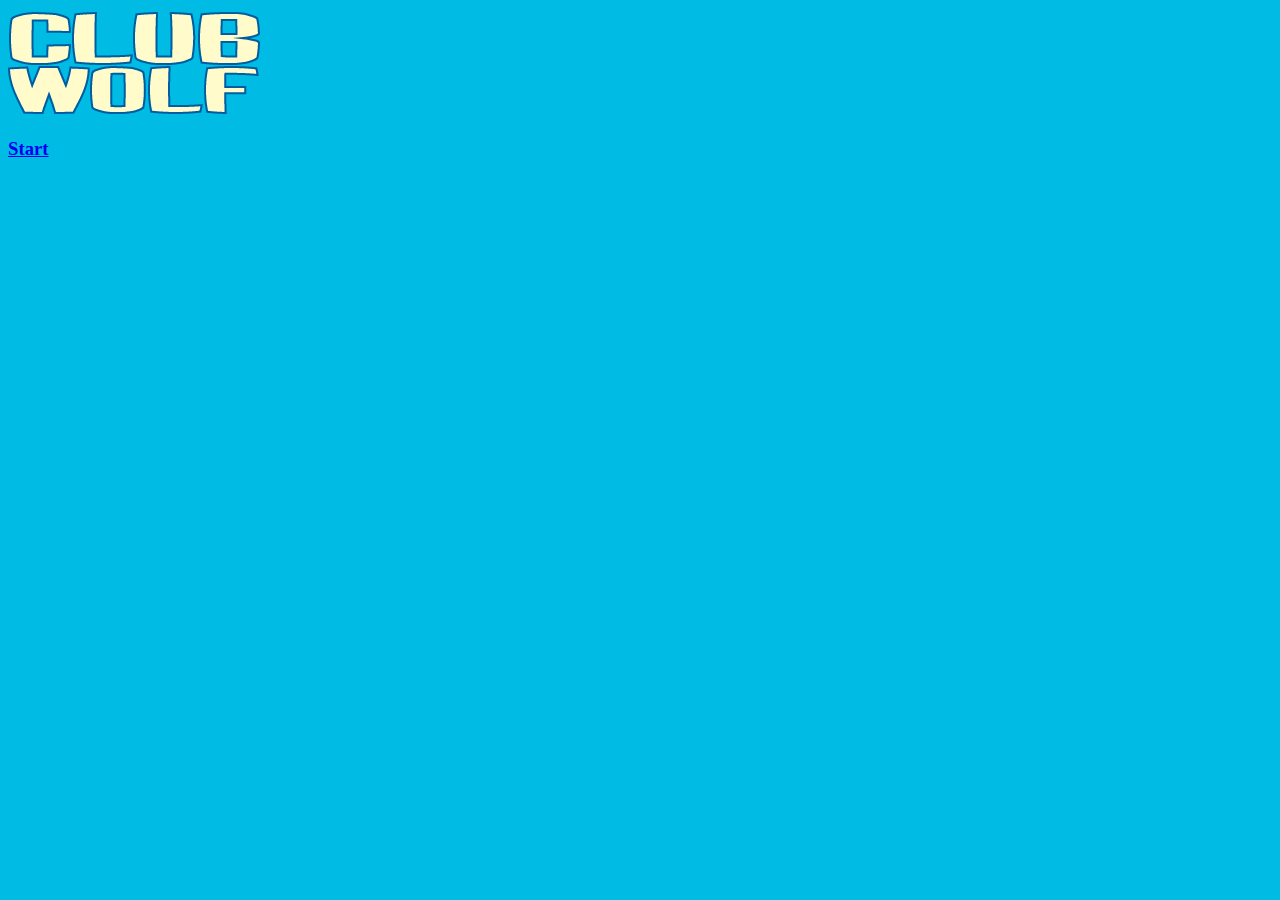
==== index.html @ 98abdea9 "first commit" ====
<!DOCTYPE html>
<html lan="en">
    <head>
        <meta charset="utf-8">
        <meta http-equiv="X-UA-Compatible" content="IE=edge">
        <title>🐺Club Wolf🐺</title>
        <meta name="description" content="Net Art Project by Janell Wilson">
        <meta name="viewport" content="width=device-width, initial-scale=1">
        <link rel="stylesheet" href="css/style.css">  
    </head>
    <body>
       <img src="img/club_w.png" alt="club wolf logo">
       <a href="pagetwo.html"> 
            <h3>Start</h3>
       </a>
    </body>
</html>
---- css/style.css ----
body{
    background-color: #00BBE3;
}
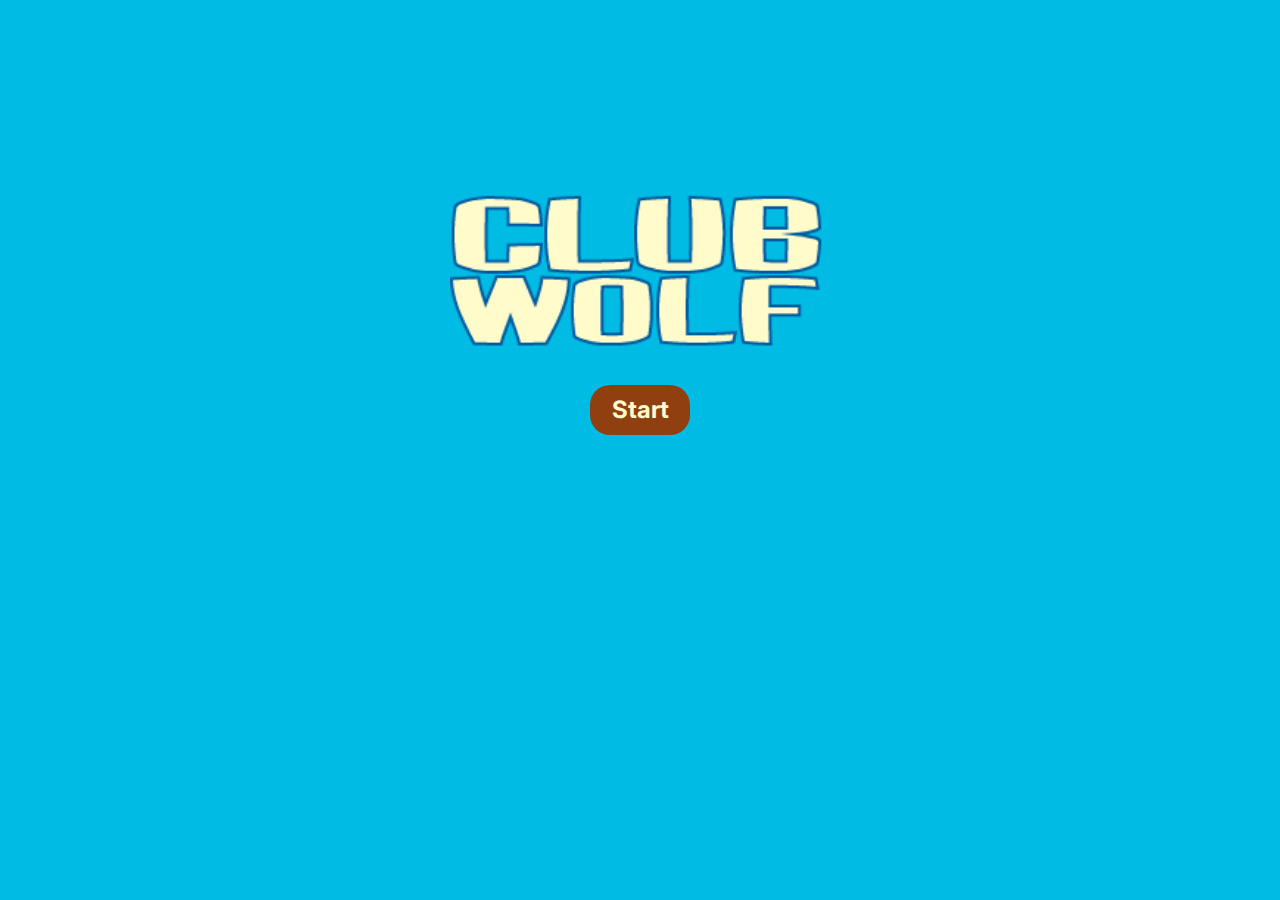
==== commit c189d547: "update" ====
--- a/index.html
+++ b/index.html
@@ -9,9 +9,11 @@
         <link rel="stylesheet" href="css/style.css">  
     </head>
     <body>
-       <img src="img/club_w.png" alt="club wolf logo">
+       <img src="img/club_w.png" alt="club wolf logo" class="center">
        <a href="pagetwo.html"> 
+        <div class="box">
             <h3>Start</h3>
+        </div>
        </a>
     </body>
 </html>--- a/css/style.css
+++ b/css/style.css
@@ -1,3 +1,144 @@
+@import url('https://fonts.googleapis.com/css2?family=Inter:ital,opsz,wght@0,14..32,100..900;1,14..32,100..900&display=swap');
+
+@font-face {
+    font-family: clubp;
+    src: url(/font/clubp.TTF);
+}
+
 body{
     background-color: #00BBE3;
-}+    font-family: "Inter", sans-serif;
+}
+
+.center{
+    display: block;
+    margin-left: auto;
+    margin-right: auto;
+    margin-top: 15%;
+    width: 30%;
+}
+
+a{
+    text-decoration: none;
+}
+
+h3{
+    text-align: center;
+    font-family: "Inter", sans-serif;
+    color: #FFFBCB;
+    font-size: x-large;
+}
+
+#dress{
+    background-color: #FFFBCB;
+}
+
+h2{
+    font-family: clubp;
+    color: #005EA0;
+}
+
+.box {
+    width: 100px;
+    height: 50px;
+    background-color: #904010;
+    border-radius: 20px;
+    display: flex;
+    justify-content: center;
+    align-items: center;
+    margin-left: auto;
+    margin-right: auto;
+    margin-top: 3%;
+  }
+
+  .red{
+    background-color: #CB0105;
+    padding: 15px 32px;
+    font-family: "Inter", sans-serif;
+    color: #FFFBCB;
+    font-size: large;
+    border: none;
+  }
+
+  .orange{
+    background-color: #FF6504;
+    padding: 15px 32px;
+    font-family: "Inter", sans-serif;
+    color: #FFFBCB;
+    font-size: large;
+    border: none;
+  }
+
+  .yellow{
+    background-color: #FFCD00;
+    padding: 15px 32px;
+    font-family: "Inter", sans-serif;
+    color: #FFFBCB;
+    font-size: large;
+    border: none;
+  }
+
+  .green{
+    background-color: #8CE706;
+    padding: 15px 32px;
+    font-family: "Inter", sans-serif;
+    color: #FFFBCB;
+    font-size: large;
+    border: none;
+  }
+
+  .blue{
+    background-color: #003467;
+    padding: 15px 32px;
+    font-family: "Inter", sans-serif;
+    color: #FFFBCB;
+    font-size: large;
+    border: none;
+  }
+
+  .indigo{
+    background-color: #0099CF;
+    padding: 15px 32px;
+    font-family: "Inter", sans-serif;
+    color: #FFFBCB;
+    font-size: large;
+    border: none;
+  }
+
+  .purple{
+    background-color: #650393;
+    padding: 15px 32px;
+    font-family: "Inter", sans-serif;
+    color: #FFFBCB;
+    font-size: large;
+    border: none;
+  }
+
+  .pink{
+    background-color: #FD339A;
+    padding: 15px 32px;
+    font-family: "Inter", sans-serif;
+    color: #FFFBCB;
+    font-size: large;
+    border: none;
+  }
+
+  .grey{
+    background-color: #333333;
+    padding: 15px 32px;
+    font-family: "Inter", sans-serif;
+    color: #FFFBCB;
+    font-size: large;
+    border: none;
+  }
+
+  .flexbox{
+    display: flex;
+    flex-direction: row;
+    flex-wrap: wrap;
+    align-content: space-between;
+  }
+
+  .child{
+    flex: 1 0 33%;
+  }
